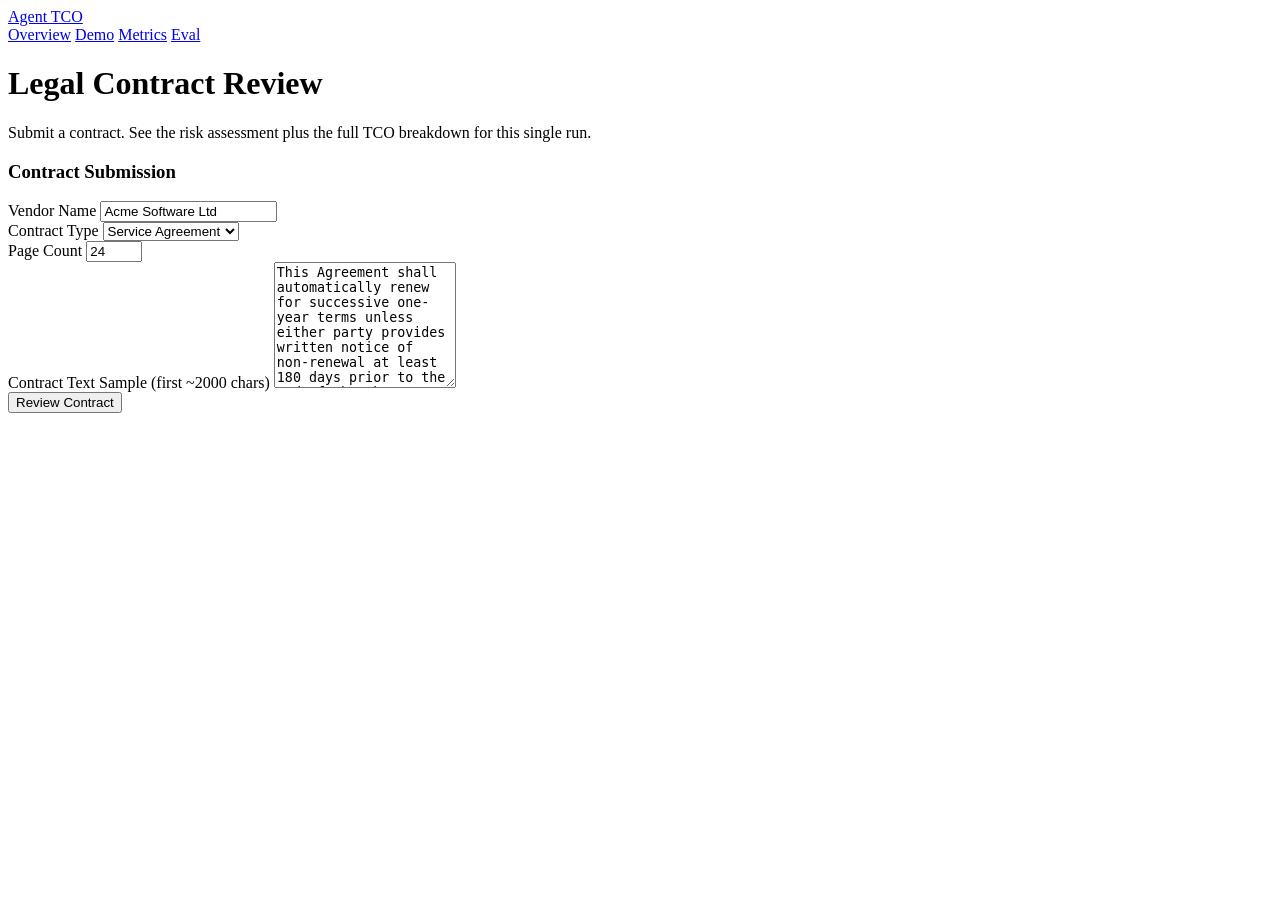
==== dashboard/static/demo.html @ 41eee3d1 "feat: initial release of repo-04-agent-tco-instrumentation Article 04 — Beyond the Model: Agent TCO " ====
<!DOCTYPE html>
<html lang="en">
<head>
  <meta charset="UTF-8">
  <meta name="viewport" content="width=device-width, initial-scale=1.0">
  <title>Demo — Legal Contract Review</title>
  <link rel="stylesheet" href="/static/styles.css">
</head>
<body>
<nav class="nav">
  <a class="nav-brand" href="/">Agent TCO</a>
  <div class="nav-links">
    <a href="/">Overview</a>
    <a href="/demo">Demo</a>
    <a href="/metrics">Metrics</a>
    <a href="/eval">Eval</a>
  </div>
</nav>
<main class="container">
  <div class="page-header">
    <h1>Legal Contract Review</h1>
    <p class="text-muted">Submit a contract. See the risk assessment plus the full TCO breakdown for this single run.</p>
  </div>

  <div class="card">
    <h3>Contract Submission</h3>
    <form id="contract-form" method="post" action="/demo">
      <div class="grid-2">
        <div class="form-group">
          <label for="vendor_name">Vendor Name</label>
          <input type="text" id="vendor_name" name="vendor_name" value="Acme Software Ltd" required>
        </div>
        <div class="form-group">
          <label for="contract_type">Contract Type</label>
          <select id="contract_type" name="contract_type">
            <option value="service" selected>Service Agreement</option>
            <option value="supply">Supply Agreement</option>
            <option value="nda">NDA</option>
          </select>
        </div>
      </div>
      <div class="form-group">
        <label for="page_count">Page Count</label>
        <input type="number" id="page_count" name="page_count" value="24" min="1" max="500">
      </div>
      <input type="hidden" name="contract_id" value="CTR-DEMO-001">
      <div class="form-group">
        <label for="text_sample">Contract Text Sample (first ~2000 chars)</label>
        <textarea id="text_sample" name="text_sample" rows="8" required>This Agreement shall automatically renew for successive one-year terms unless either party provides written notice of non-renewal at least 180 days prior to the end of the then-current term. Vendor may increase fees by up to 15% per annum without consent. Vendor retains all intellectual property created under this Agreement. Client waives the right to participate in any class action relating to this Agreement. Disputes shall be resolved exclusively by arbitration in Delaware, USA under AAA Commercial Arbitration Rules.</textarea>
      </div>
      <button type="submit" class="btn btn-primary" id="submit-btn">Review Contract</button>
    </form>
  </div>

  <div id="result-area" style="margin-top:20px"></div>
</main>
<script src="/static/app.js"></script>
<script>
  const form = document.getElementById('contract-form');
  const resultArea = document.getElementById('result-area');
  const submitBtn = document.getElementById('submit-btn');

  form.addEventListener('submit', async e => {
    e.preventDefault();
    submitBtn.disabled = true;
    submitBtn.textContent = 'Reviewing…';
    resultArea.innerHTML = '<p class="loading">Invoking contract review agent…</p>';

    try {
      const resp = await fetch('/demo', { method: 'POST', body: new FormData(form) });
      const json = await resp.json();
      if (json.success && json.output) {
        const o = json.output;
        resultArea.innerHTML = `
          <div class="card">
            <h3>Risk Assessment</h3>
            <div style="display:flex;gap:8px;flex-wrap:wrap;margin-bottom:12px">
              ${riskBadge(o.overall_risk)}
              <span class="badge" style="background:var(--border)">${o.flag_count} flag${o.flag_count !== 1 ? 's' : ''}</span>
              ${o.requires_legal_review ? '<span class="badge badge-high">Legal review required</span>' : '<span class="badge badge-acceptable">No legal review needed</span>'}
            </div>
            <p>${o.summary}</p>
            <p class="text-muted" style="margin-top:8px">Estimated review time: ${o.estimated_review_minutes} minutes</p>
          </div>
          <div class="card">
            <h3>TCO Breakdown — This Run</h3>
            ${tcoTable(json.tco_breakdown)}
          </div>
          <div class="card">
            <div class="card-title">Harness Metadata</div>
            <div class="stat-grid">
              <div><span class="text-muted">Run ID</span><br><code style="font-size:11px">${json.run_id}</code></div>
              <div><span class="text-muted">Duration</span><br>${json.duration_ms}ms</div>
              <div><span class="text-muted">Token cost</span><br>$${(json.cost_usd || 0).toFixed(5)}</div>
            </div>
          </div>`;
      } else {
        resultArea.innerHTML = `<div class="alert alert-error">Error: ${json.error || 'Unknown failure'}</div>`;
      }
    } catch (err) {
      resultArea.innerHTML = `<div class="alert alert-error">Request failed: ${err.message}</div>`;
    } finally {
      submitBtn.disabled = false;
      submitBtn.textContent = 'Review Contract';
    }
  });
</script>
</body>
</html>
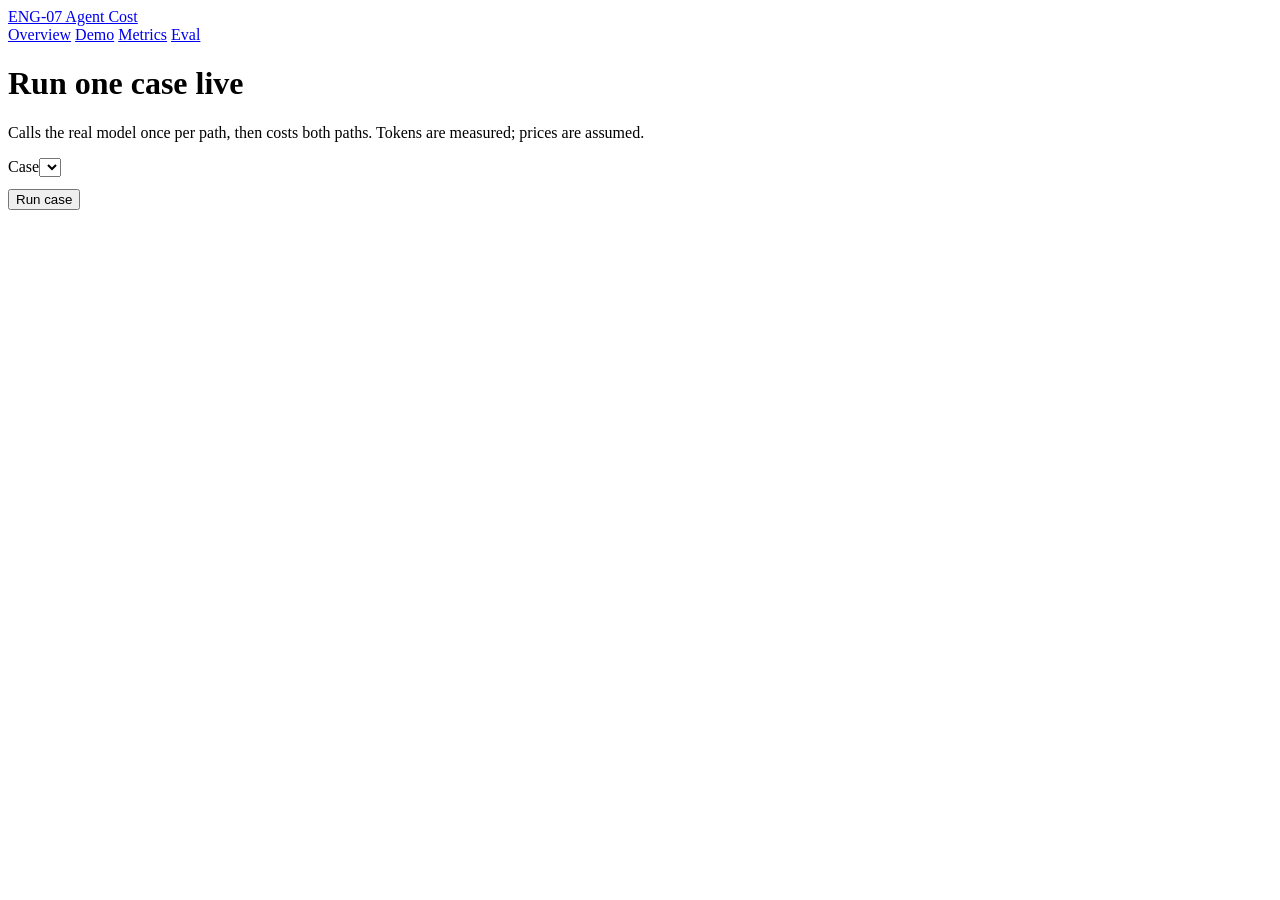
==== commit 13b17a80: "feat!: rebuild on the series support scenario, costed with and without the harness Replace the simul" ====
--- a/dashboard/static/demo.html
+++ b/dashboard/static/demo.html
@@ -3,12 +3,12 @@
 <head>
   <meta charset="UTF-8">
   <meta name="viewport" content="width=device-width, initial-scale=1.0">
-  <title>Demo — Legal Contract Review</title>
+  <title>Demo - ENG-07: The Cost of an Agent Is NOT Tokens</title>
   <link rel="stylesheet" href="/static/styles.css">
 </head>
 <body>
 <nav class="nav">
-  <a class="nav-brand" href="/">Agent TCO</a>
+  <a class="nav-brand" href="/">ENG-07 Agent Cost</a>
   <div class="nav-links">
     <a href="/">Overview</a>
     <a href="/demo">Demo</a>
@@ -18,92 +18,52 @@
 </nav>
 <main class="container">
   <div class="page-header">
-    <h1>Legal Contract Review</h1>
-    <p class="text-muted">Submit a contract. See the risk assessment plus the full TCO breakdown for this single run.</p>
+    <h1>Run one case live</h1>
+    <p class="text-muted">Calls the real model once per path, then costs both paths. Tokens are measured; prices are assumed.</p>
   </div>
-
   <div class="card">
-    <h3>Contract Submission</h3>
-    <form id="contract-form" method="post" action="/demo">
-      <div class="grid-2">
-        <div class="form-group">
-          <label for="vendor_name">Vendor Name</label>
-          <input type="text" id="vendor_name" name="vendor_name" value="Acme Software Ltd" required>
-        </div>
-        <div class="form-group">
-          <label for="contract_type">Contract Type</label>
-          <select id="contract_type" name="contract_type">
-            <option value="service" selected>Service Agreement</option>
-            <option value="supply">Supply Agreement</option>
-            <option value="nda">NDA</option>
-          </select>
-        </div>
-      </div>
-      <div class="form-group">
-        <label for="page_count">Page Count</label>
-        <input type="number" id="page_count" name="page_count" value="24" min="1" max="500">
-      </div>
-      <input type="hidden" name="contract_id" value="CTR-DEMO-001">
-      <div class="form-group">
-        <label for="text_sample">Contract Text Sample (first ~2000 chars)</label>
-        <textarea id="text_sample" name="text_sample" rows="8" required>This Agreement shall automatically renew for successive one-year terms unless either party provides written notice of non-renewal at least 180 days prior to the end of the then-current term. Vendor may increase fees by up to 15% per annum without consent. Vendor retains all intellectual property created under this Agreement. Client waives the right to participate in any class action relating to this Agreement. Disputes shall be resolved exclusively by arbitration in Delaware, USA under AAA Commercial Arbitration Rules.</textarea>
-      </div>
-      <button type="submit" class="btn btn-primary" id="submit-btn">Review Contract</button>
-    </form>
+    <div class="form-group"><label for="case">Case</label><select id="case"></select></div>
+    <div id="utterance" class="text-muted small" style="margin-bottom:12px"></div>
+    <button class="btn btn-primary" id="run">Run case</button>
   </div>
-
-  <div id="result-area" style="margin-top:20px"></div>
+  <div id="error"></div>
+  <div id="result" class="grid-2"></div>
 </main>
 <script src="/static/app.js"></script>
 <script>
-  const form = document.getElementById('contract-form');
-  const resultArea = document.getElementById('result-area');
-  const submitBtn = document.getElementById('submit-btn');
-
-  form.addEventListener('submit', async e => {
-    e.preventDefault();
-    submitBtn.disabled = true;
-    submitBtn.textContent = 'Reviewing…';
-    resultArea.innerHTML = '<p class="loading">Invoking contract review agent…</p>';
-
-    try {
-      const resp = await fetch('/demo', { method: 'POST', body: new FormData(form) });
-      const json = await resp.json();
-      if (json.success && json.output) {
-        const o = json.output;
-        resultArea.innerHTML = `
-          <div class="card">
-            <h3>Risk Assessment</h3>
-            <div style="display:flex;gap:8px;flex-wrap:wrap;margin-bottom:12px">
-              ${riskBadge(o.overall_risk)}
-              <span class="badge" style="background:var(--border)">${o.flag_count} flag${o.flag_count !== 1 ? 's' : ''}</span>
-              ${o.requires_legal_review ? '<span class="badge badge-high">Legal review required</span>' : '<span class="badge badge-acceptable">No legal review needed</span>'}
-            </div>
-            <p>${o.summary}</p>
-            <p class="text-muted" style="margin-top:8px">Estimated review time: ${o.estimated_review_minutes} minutes</p>
-          </div>
-          <div class="card">
-            <h3>TCO Breakdown — This Run</h3>
-            ${tcoTable(json.tco_breakdown)}
-          </div>
-          <div class="card">
-            <div class="card-title">Harness Metadata</div>
-            <div class="stat-grid">
-              <div><span class="text-muted">Run ID</span><br><code style="font-size:11px">${json.run_id}</code></div>
-              <div><span class="text-muted">Duration</span><br>${json.duration_ms}ms</div>
-              <div><span class="text-muted">Token cost</span><br>$${(json.cost_usd || 0).toFixed(5)}</div>
-            </div>
-          </div>`;
-      } else {
-        resultArea.innerHTML = `<div class="alert alert-error">Error: ${json.error || 'Unknown failure'}</div>`;
-      }
-    } catch (err) {
-      resultArea.innerHTML = `<div class="alert alert-error">Request failed: ${err.message}</div>`;
-    } finally {
-      submitBtn.disabled = false;
-      submitBtn.textContent = 'Review Contract';
-    }
-  });
+let cases = [];
+function showUtterance() {
+  const c = cases.find(x => x.id === $('case').value);
+  setText('utterance', c ? c.utterance : '');
+}
+function column(name, r, extra) {
+  const tone = r.success ? 'text-success' : 'text-error';
+  return `<div class="card"><h3>${name}</h3>
+    <p class="${tone}">${r.success ? 'success' : 'not a success'}${r.violated ? ' - policy violated' : ''}</p>
+    <table><tbody><tr><td>status</td><td>${esc(r.status)}</td></tr>
+    <tr><td>tokens (measured)</td><td>${esc(r.tokens)}</td></tr>${extra}</tbody></table>
+    <div class="card-title" style="margin-top:12px">Cost (assumed prices)</div>${breakdownTable(r.cost_usd)}
+    <p style="margin-top:8px"><strong>Total ${usd(r.total_usd)}</strong></p></div>`;
+}
+$('run').addEventListener('click', async () => {
+  setHtml('error', ''); setHtml('result', '<div class="loading">Running both paths...</div>');
+  $('run').disabled = true;
+  try {
+    const { ok, body } = await fetchJson('/api/demo/run', { method: 'POST',
+      headers: { 'Content-Type': 'application/json' }, body: JSON.stringify({ case_id: $('case').value }) });
+    if (!ok) { setHtml('result', ''); setHtml('error', `<div class="alert alert-error">${esc(body.error || 'Run failed')}</div>`); return; }
+    const h = body.harnessed;
+    setHtml('result', column('Direct (no harness)', body.direct, '') + column('Harnessed', h,
+      `<tr><td>vetoed</td><td>${h.vetoed}</td></tr><tr><td>escalated</td><td>${h.escalated}</td></tr><tr><td>retried</td><td>${h.retried}</td></tr>`));
+  } catch (e) { setHtml('result', ''); setHtml('error', '<div class="alert alert-error">Request failed.</div>'); }
+  finally { $('run').disabled = false; }
+});
+fetch('/api/demo/cases').then(r => r.json()).then(list => {
+  cases = list;
+  setHtml('case', list.map(c => `<option value="${esc(c.id)}">${esc(c.id)}</option>`).join(''));
+  showUtterance();
+});
+$('case').addEventListener('change', showUtterance);
 </script>
 </body>
 </html>
